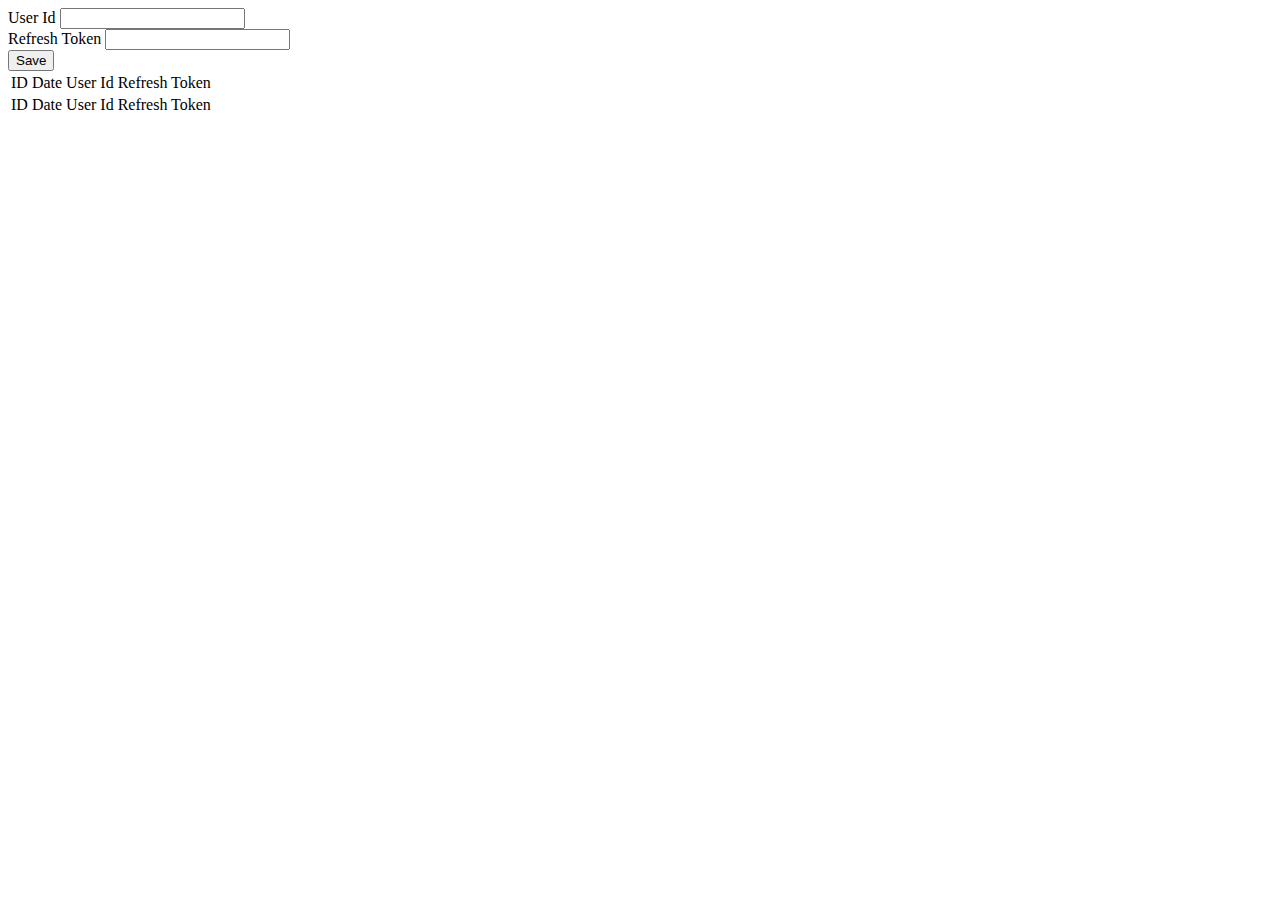
==== src/main/resources/templates/_zerodha_kite_token.html @ 41e89be4 "Option2S: table name changes" ====
<!DOCTYPE html>
<html lang="en" xmlns:th="http://www.thymeleaf.org">
<head th:replace="fragments::html_head_fr"></head>
<body id="body-pd" class="body-pd">

    <div id="refresh_token">

        <div id="refresh_token_form" class="col-8">
            <form th:action="@{/save_token}" method="post" th:object="${zerodhaKiteToken}">
                <div class="m-3">
                    <div class="form-group row">
                        <label class="col-form-label col-4">User Id</label>
                        <label class="col-form-label col-8">
                            <input type="text" class="form-control" th:field="*{userId}" required />
                        </label>
                    </div>

                    <div class="form-group row">
                        <label class="col-form-label col-4">Refresh Token</label>
                        <label class="col-form-label col-8">
                            <input type="text" class="form-control" th:field="*{refreshTokenValue}" required />
                        </label>
                    </div>

                    <div>
                        <button type="submit" class="btn btn-primary">Save</button>
                    </div>

                </div>
            </form>
        </div>


        <div id="refresh_token_list">
            <table class="table table-striped table-bordered">
                <thead>
                <tr>
                    <td>ID</td>
                    <td>Date</td>
                    <td>User Id</td>
                    <td>Refresh Token</td>
                </tr>
                </thead>
                <tbody>
                <tr th:each="token : ${zerodhaKiteTokens}">
                    <td th:text="${token.id}">ID</td>
                    <td th:text="${token.date}">Date</td>
                    <td th:text="${token.userId}">User Id</td>
                    <td th:text="${token.refreshTokenValue}">Refresh Token</td>
                </tr>
                </tbody>
            </table>
        </div>
    </div>

</body>
</html>
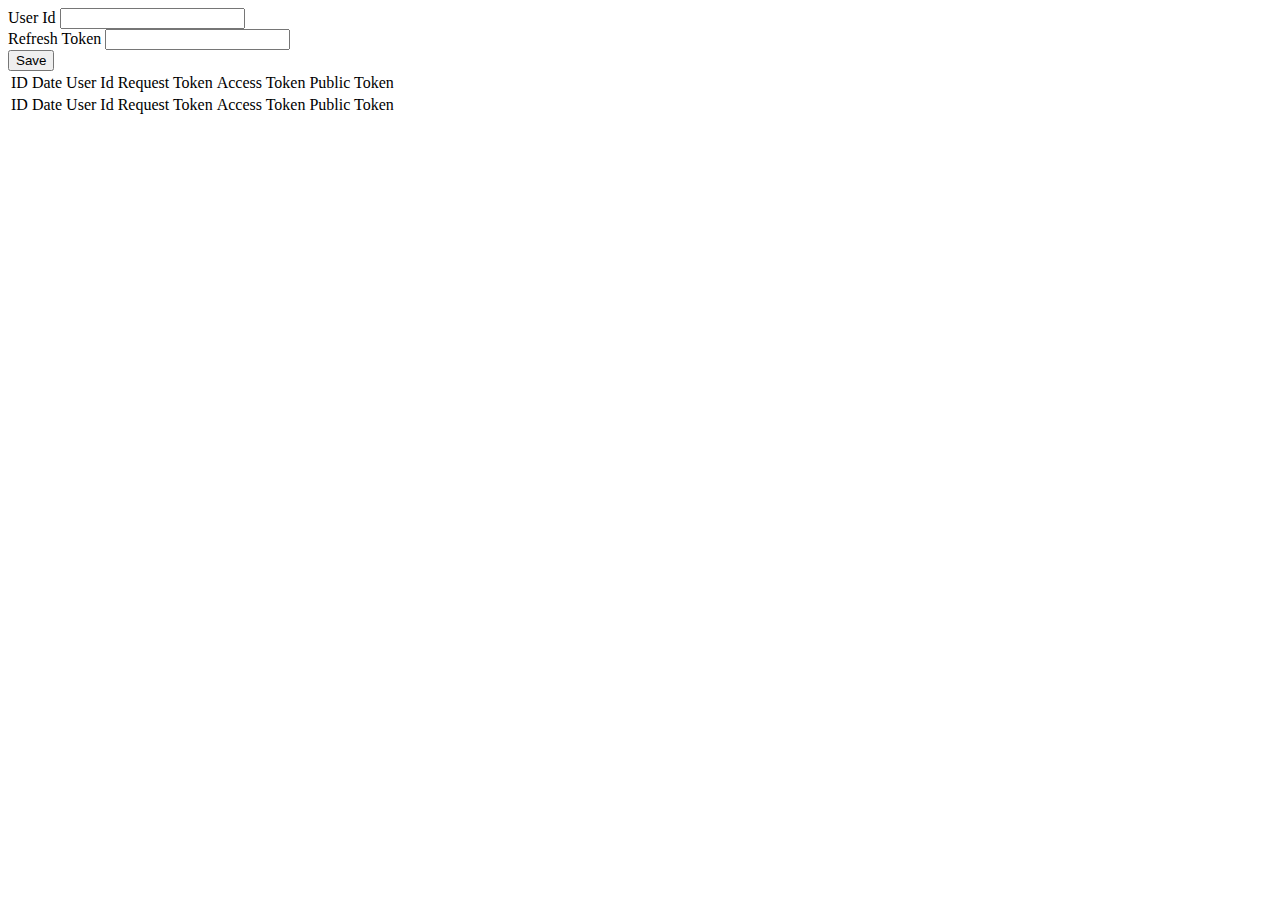
==== commit 7dced823: "Option2S: zerodha kite connect initial implementation" ====
--- a/src/main/resources/templates/_zerodha_kite_token.html
+++ b/src/main/resources/templates/_zerodha_kite_token.html
@@ -18,7 +18,7 @@
                     <div class="form-group row">
                         <label class="col-form-label col-4">Refresh Token</label>
                         <label class="col-form-label col-8">
-                            <input type="text" class="form-control" th:field="*{refreshTokenValue}" required />
+                            <input type="text" class="form-control" th:field="*{requestTokenValue}" required />
                         </label>
                     </div>
 
@@ -38,7 +38,9 @@
                     <td>ID</td>
                     <td>Date</td>
                     <td>User Id</td>
-                    <td>Refresh Token</td>
+                    <td>Request Token</td>
+                    <td>Access Token</td>
+                    <td>Public Token</td>
                 </tr>
                 </thead>
                 <tbody>
@@ -46,7 +48,9 @@
                     <td th:text="${token.id}">ID</td>
                     <td th:text="${token.date}">Date</td>
                     <td th:text="${token.userId}">User Id</td>
-                    <td th:text="${token.refreshTokenValue}">Refresh Token</td>
+                    <td th:text="${token.requestTokenValue}">Request Token</td>
+                    <td th:text="${token.accessTokenValue}">Access Token</td>
+                    <td th:text="${token.publicTokenValue}">Public Token</td>
                 </tr>
                 </tbody>
             </table>
